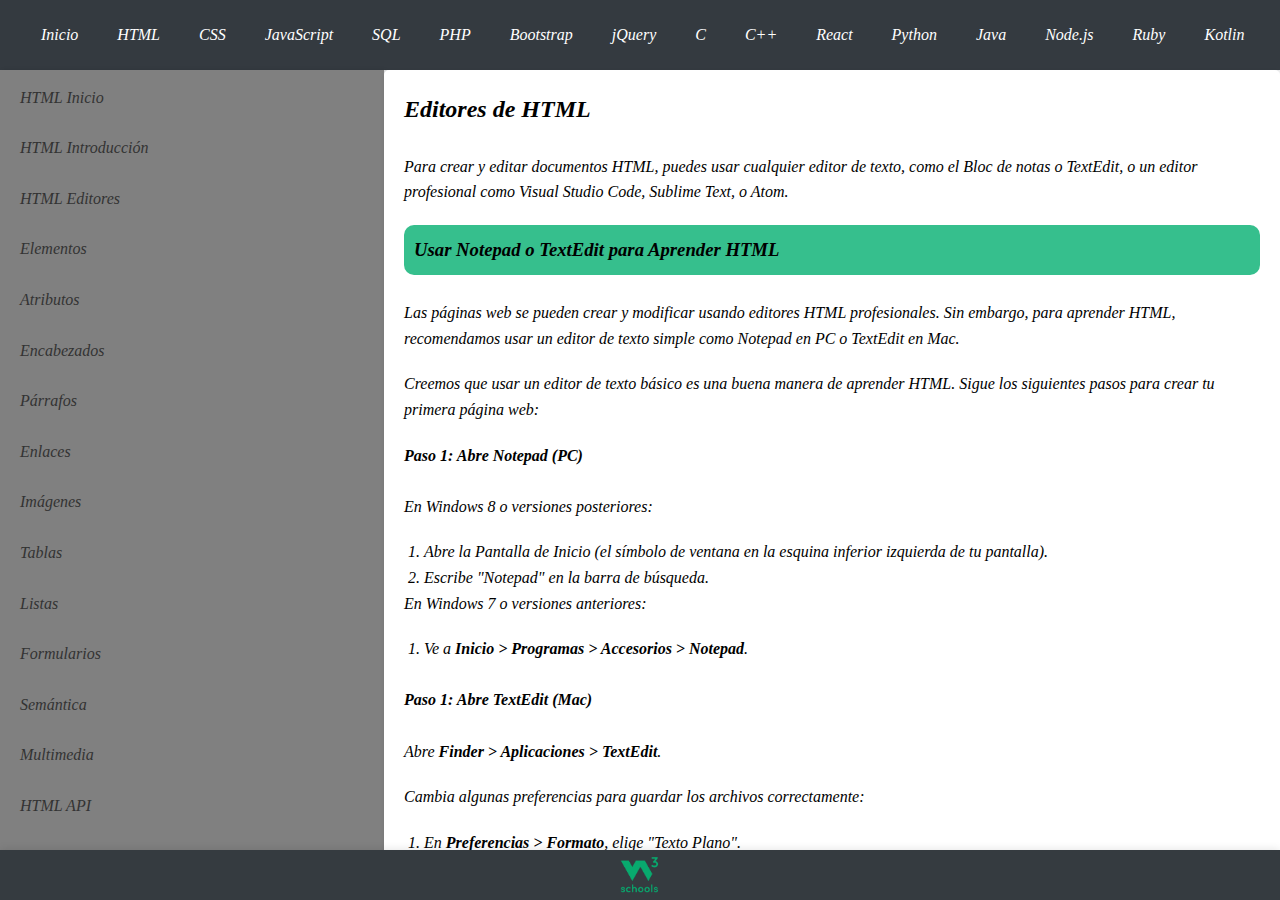
==== editores.html @ 7f907da4 "v3" ====
<!DOCTYPE html>
<html lang="es">

<head>
    <meta charset="UTF-8">
    <meta name="viewport" content="width=device-width, initial-scale=1.0">
    <title>Editores</title>
    <link rel="stylesheet" href="styles.css">
    <link rel="icon" type="image/x-icon" href="logo (1).png">

</head>

<body>
    <header>
        <div class="navbar">

            <nav>
                <ul>
                    <li><a href="index.html">Inicio</a></li>
                    <li><a href="inicio.html" class="active">HTML</a></li>
                    <li><a href="#">CSS</a></li>
                    <li><a href="#">JavaScript</a></li>
                    <li><a href="#">SQL</a></li>
                    <li><a href="#">PHP</a></li>
                    <li><a href="#">Bootstrap</a></li>
                    <li><a href="#">jQuery</a></li>
                    <li><a href="#">C</a></li>
                    <li><a href="#">C++</a></li>
                    <li><a href="#">React</a></li>
                    <li><a href="#">Python</a></li>
                    <li><a href="#">Java</a></li>
                    <li><a href="#">Node.js</a></li>
                    <li><a href="#">Ruby</a></li>
                    <li><a href="#">Kotlin</a></li>
                    <li><a href="#">Swift</a></li>
                </ul>
            </nav>
        </div>
    </header>

    <div class="container">
        <aside class="sidebar">
            <ul>
                <li><a href="inicio.html">HTML Inicio</a></li>
                <li><a href="introduccion.html">HTML Introducción</a></li>
                <li><a href="editores.html" class="active">HTML Editores</a></li>
                <li><a href="#">Elementos</a></li>
                <li><a href="#">Atributos</a></li>
                <li><a href="#">Encabezados</a></li>
                <li><a href="#">Párrafos</a></li>
                <li><a href="#">Enlaces</a></li>
                <li><a href="#">Imágenes</a></li>
                <li><a href="#">Tablas</a></li>
                <li><a href="#">Listas</a></li>
                <li><a href="#">Formularios</a></li>
                <li><a href="#">Semántica</a></li>
                <li><a href="#">Multimedia</a></li>
                <li><a href="#">HTML API</a></li>
                <li><a href="#">Canvas</a></li>
                <li><a href="#">SVG</a></li>
                <li><a href="#">Geolocalización</a></li>
                <li><a href="#">Almacenamiento Local</a></li>
                <li><a href="#">Web Workers</a></li>
            </ul>
        </aside>

        <main class="main-content">
            <h2>Editores de HTML</h2>
            <br>
            <p>Para crear y editar documentos HTML, puedes usar cualquier editor de texto, como el Bloc de notas o
                TextEdit, o un editor profesional como Visual Studio Code, Sublime Text, o Atom.</p>

            <section>
                <h3 id=Explicacion1>Usar Notepad o TextEdit para Aprender HTML</h3>
                <br>
                <p>Las páginas web se pueden crear y modificar usando editores HTML profesionales. Sin embargo, para
                    aprender HTML, recomendamos usar un editor de texto simple como Notepad en PC o TextEdit en Mac.</p>
                <p>Creemos que usar un editor de texto básico es una buena manera de aprender HTML. Sigue los siguientes
                    pasos para crear tu primera página web:</p>

                <h4>Paso 1: Abre Notepad (PC)</h4>
                <br>
                <p>En Windows 8 o versiones posteriores:</p>
                <ol>
                    <li>Abre la Pantalla de Inicio (el símbolo de ventana en la esquina inferior izquierda de tu
                        pantalla).</li>
                    <li>Escribe "Notepad" en la barra de búsqueda.</li>
                </ol>
                <br>
                <p>En Windows 7 o versiones anteriores:</p>
                <ol>
                    <li>Ve a <strong>Inicio &gt; Programas &gt; Accesorios &gt; Notepad</strong>.</li>
                    <br>
                </ol>

                <h4>Paso 1: Abre TextEdit (Mac)</h4>
                <br>
                <p>Abre <strong>Finder &gt; Aplicaciones &gt; TextEdit</strong>.</p>
                <p>Cambia algunas preferencias para guardar los archivos correctamente:</p>
                <ol>
                    <li>En <strong>Preferencias &gt; Formato</strong>, elige "Texto Plano".</li>
                    <br>
                    <li>En "Abrir y Guardar", marca la casilla que dice "Mostrar archivos HTML como código HTML en
                        lugar
                        de texto formateado".</li>
                    <br>
                </ol>
                <p>Luego abre un nuevo documento para colocar el código.</p>

                <h3 id="Explicacion1">Paso 2: Escribe un Código HTML Básico</h3>
                <br>
                <p>Escribe o copia el siguiente código HTML en Notepad o TextEdit:</p>
                <center>
                    <img id="imagen1" src="Foto5.png" alt="Código HTML Básico" width="850">
                </center>
                <br>
                <center>
                    <img id="imagen1" src="Foto6.png" alt="1" width="450">
                </center>
                <br>


                <h3 id="Explicacion1">Paso 3: Guarda la Página HTML</h3>
                <br>
                <p>Guarda el archivo en tu computadora. Selecciona <strong>Archivo &gt; Guardar como</strong> en el
                    menú
                    de Notepad o TextEdit.</p>
                <br>
                <p>Nombralo "index.htm" y selecciona la codificación UTF-8 (que es la codificación preferida para
                    archivos HTML).</p>
                <br>
                <p><strong>Consejo:</strong> Puedes usar la extensión .htm o .html para el archivo; no hay
                    diferencia,
                    depende de ti.</p>
                <br>
                <center>
                    <img id="imagen1" src="Foto7.png" alt="Código HTML Básico" width="600">
                </center>
                <br>
                <br>
                <h3 id="Explicacion1">Paso 4: Visualiza la Página HTML en tu Navegador</h3>
                <br>
                <p>Abre el archivo HTML guardado en tu navegador favorito (haz doble clic en el archivo, o haz clic
                    derecho y elige "Abrir con").</p>
                <br>
                <p>El resultado se verá algo así:</p>
                <br>
                <center>
                    <img id="imagen1" src="Foto8.png" alt="Código HTML Básico" width="600">
                </center>
                <br>
                <br>
                <h3 id="Explicacion1">Editor en Línea de W3Schools - "Prueba tú Mismo"</h3>
                <br>
                <p>Con nuestro editor en línea gratuito, puedes editar el código HTML y ver el resultado en tu
                    navegador.</p>
                <center>
                    <img id="imagen" src="Foto1.png" alt="Código HTML Básico" width="700">
                </center>
                <br>
                <p>Es una herramienta perfecta cuando quieres probar código rápidamente. También tiene codisficación
                    de
                    colores y la posibilidad de guardar y compartir el código con otros.</p>
                <a href="https://www.w3schools.com/html/tryit.asp?filename=tryhtml_intro" class="btn"
                    target="_blank">Probar el Editor en Línea</a>
            </section>
        </main>
    </div>
    <footer class="footer">
        <div class="container">
            <img id="logo" src="logo.png" alt="">
        </div>
    </footer>
</body>

</html>
---- styles.css ----
* {
    margin: 0;
    padding: 0;
    box-sizing: border-box;
    font-family: 'Bookman Old Style', serif; /* Aplica la misma fuente a todos */
    font-style: italic; /* Aplica cursiva */
}

body {
    line-height: 1.6;
    background-color: #f8f9fa;
    overflow-x: hidden;
    margin: 0;
}

.header {
    background: #36BF8D;
    color: #fff;
    padding: 1rem 0;
    text-align: center;
    position: fixed;
    width: 100%;
    top: 0;
    z-index: 1000;
}

.logo img {
    width: 40px;
}

.navbar {
    background-color: #343a40;
    padding: 10px 20px;
    box-shadow: 0 2px 4px rgba(0, 0, 0, 0.1);
    overflow-x: auto;
    white-space: nowrap;
    -ms-overflow-style: none;
    scrollbar-width: none;
}

nav ul {
    list-style: none;
    display: inline-flex;
    padding: 0;
}

nav ul li {
    margin-left: 3px;
}

nav ul li a {
    text-decoration: none;
    color: #fff;
    font-size: 16px;
    padding: 12px 18px;
    display: block;
    transition: all 0.3s ease;
}

nav ul li a:hover {
    background-color: #36BF8D;
    color: white;
    border-radius: 5px;
}

.container {
    display: flex;
    justify-content: center;
    align-items: flex-start;
    margin-top: 0px;
    max-width: auto;
}

.sidebar {
    width: 30%;
    background: gray;
    padding: 5px;
    box-shadow: 2px 0 4px rgba(0, 0, 0, 0.1);
    overflow-y: auto;
    max-height: calc(100vh - 100px);
}

.sidebar ul {
    list-style: none;
    padding: 0;
    margin: 0;
}

.sidebar ul li {
    margin-bottom: 5px;
}

.sidebar ul li a {
    text-decoration: none;
    color: #333;
    padding: 10px 15px;
    display: block;
    font-size: 16px;
    transition: all 0.3s ease;
}

.sidebar ul li a:hover {
    background-color: #36BF8D;
    color: white;
    border-radius: 5px;
}

.main-content {
    flex: 1;
    padding: 20px;
    background-color: #fff;
    border-radius: 5px;
    box-shadow: 0 2px 4px rgba(0, 0, 0, 0.1);
    overflow-y: auto;
    max-height: calc(100vh - 100px);
}

.main-content h1 {
    margin-bottom: 20px;
}

.main-content p {
    margin-bottom: 20px;
}

.btn {
    display: inline-block;
    background: #36BF8D;
    color: black;
    padding: 10px 20px;
    text-decoration: none;
    border-radius: 5px;
    transition: background-color 0.3s ease;
}

.btn:hover {
    background: #36BF8D;
}

.footer {
    background: #353B40;
    color: #fff;
    text-align: center;
    padding: auto;
    position: fixed;
    width: 100%;
    bottom: 0;
    box-shadow: 0px -1px 8px rgba(0, 0, 0, 0.1);
}

.footer p {
    margin-bottom: 20px;
    font-size: 16px;
}

.footer a {
    color: #36BF8D;
    text-decoration: none;
    transition: color 0.3s ease;
}

.footer a:hover {
    color: #36BF8D;
}

.footer .social-icons {
    margin-top: 20px;
}

.footer .social-icons a {
    display: inline-block;
    margin: 0 10px;
    font-size: 24px;
    color: #fff;
    transition: transform 0.3s ease;
}

.footer .social-icons a:hover {
    transform: translateY(-5px);
}

#logo {
    width: 50px;
    height: auto;
}

#imagen {
    border-radius: 5px;
    width: 80%;
    height: auto;
    border: 2px solid #36BF8D;
}

#imagen1 {
    border-radius: 5px;
    width: 50%;
    height: auto;
    border: 2px solid #36BF8D;
}

#Explicacion {
    text-align: center;
    background-color: #36BF8D;
    border-radius: 10px;
    padding: 10px 10px;
}

#Explicacion1 {
    text-align: left;
    text-align: justify;
    background-color: #36BF8D;
    border-radius: 10px;
    padding: 10px 10px;
}

ol {
    text-align: center;
    display: inline-block;
    text-align: justify;
    padding-left: 20px;
}

table {
    width: 100%;
    border-collapse: collapse;
    margin-top: 20px;
    font-family: Arial, sans-serif;
    border: 2px solid #36BF8D;
}

th,
td {
    border: 2px solid #36BF8D;
    text-align: left;
    padding: 8px;
}

th {
    background-color: #f2f2f2;
}

tr:nth-child(even) {
    background-color: #f9f9f9;
}

caption {
    font-size: 1.2em;
    margin-bottom: 10px;
}

#Lista {
    text-align: left;
}
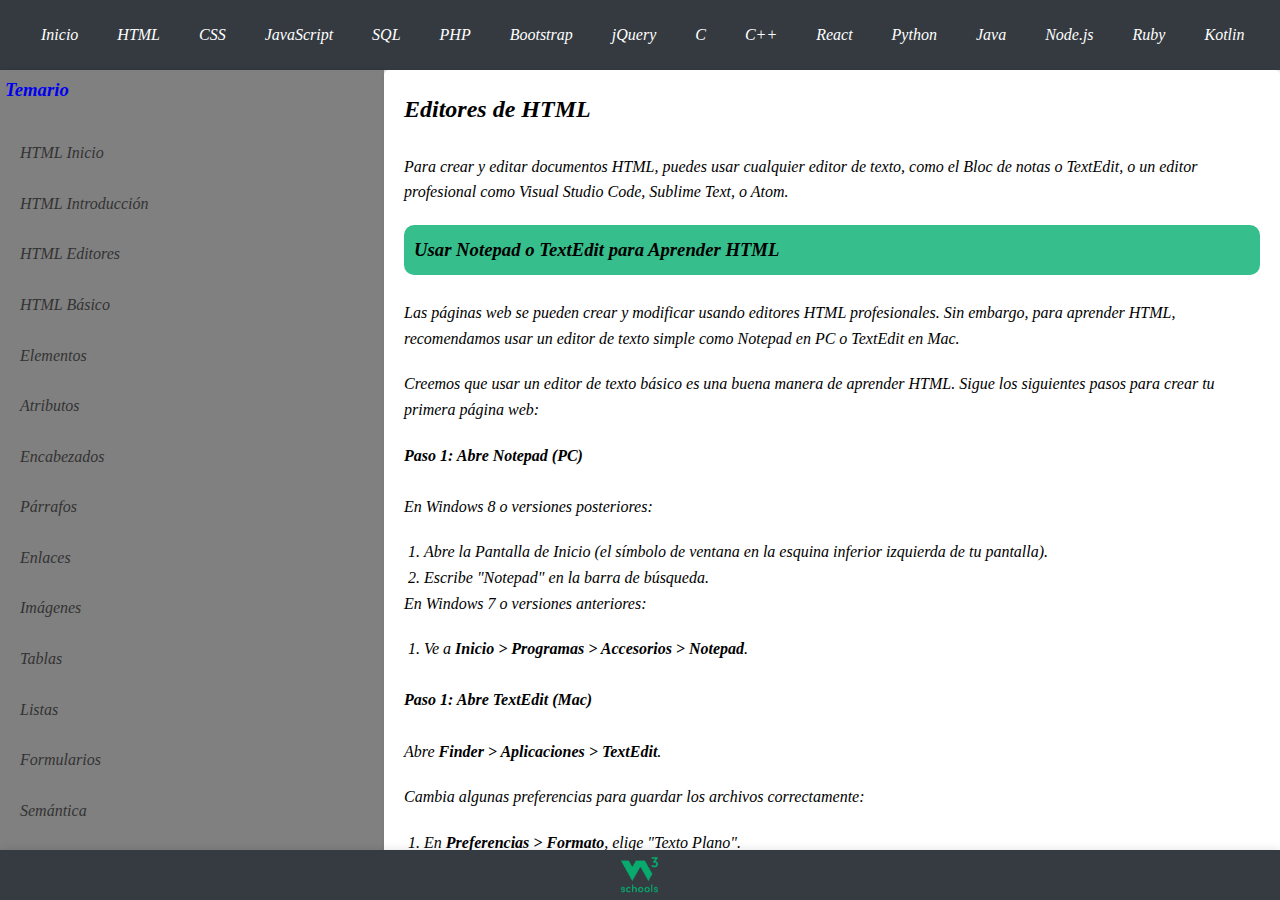
==== commit 95a3c2bf: "v4" ====
--- a/editores.html
+++ b/editores.html
@@ -41,9 +41,12 @@
     <div class="container">
         <aside class="sidebar">
             <ul>
-                <li><a href="inicio.html">HTML Inicio</a></li>
+                <h3 id="Titulos"><a href="#">Temario</a></h3>
+                <br>
+                <li><a href="inicio.html" class="active">HTML Inicio</a></li>
                 <li><a href="introduccion.html">HTML Introducción</a></li>
-                <li><a href="editores.html" class="active">HTML Editores</a></li>
+                <li><a href="editores.html">HTML Editores</a></li>
+                <li><a href="basico.html">HTML Básico</a></li>
                 <li><a href="#">Elementos</a></li>
                 <li><a href="#">Atributos</a></li>
                 <li><a href="#">Encabezados</a></li>
@@ -59,8 +62,15 @@
                 <li><a href="#">Canvas</a></li>
                 <li><a href="#">SVG</a></li>
                 <li><a href="#">Geolocalización</a></li>
-                <li><a href="#">Almacenamiento Local</a></li>
+                <li><a href=#>Almacenamiento Local</a></li>
                 <li><a href="#">Web Workers</a></li>
+                <br>
+                <h3 id="Titulos"><a href="#">Formularios Html</a></h3>
+                <br>
+                <li><a href="#">HTML Forms</a></li>
+                <li><a href="#">HTML Form Atributtes</a></li>
+                <li><a href="#">HTML Form Elements</a></li>
+                <li><a href="#">HTML Input Types</a></li>
             </ul>
         </aside>
 
--- a/styles.css
+++ b/styles.css
@@ -2,8 +2,10 @@
     margin: 0;
     padding: 0;
     box-sizing: border-box;
-    font-family: 'Bookman Old Style', serif; /* Aplica la misma fuente a todos */
-    font-style: italic; /* Aplica cursiva */
+    font-family: 'Bookman Old Style', serif;
+    /* Aplica la misma fuente a todos */
+    font-style: italic;
+    /* Aplica cursiva */
 }
 
 body {
@@ -251,3 +253,7 @@
 #Lista {
     text-align: left;
 }
+
+#Titulos a {
+    text-decoration: none;
+}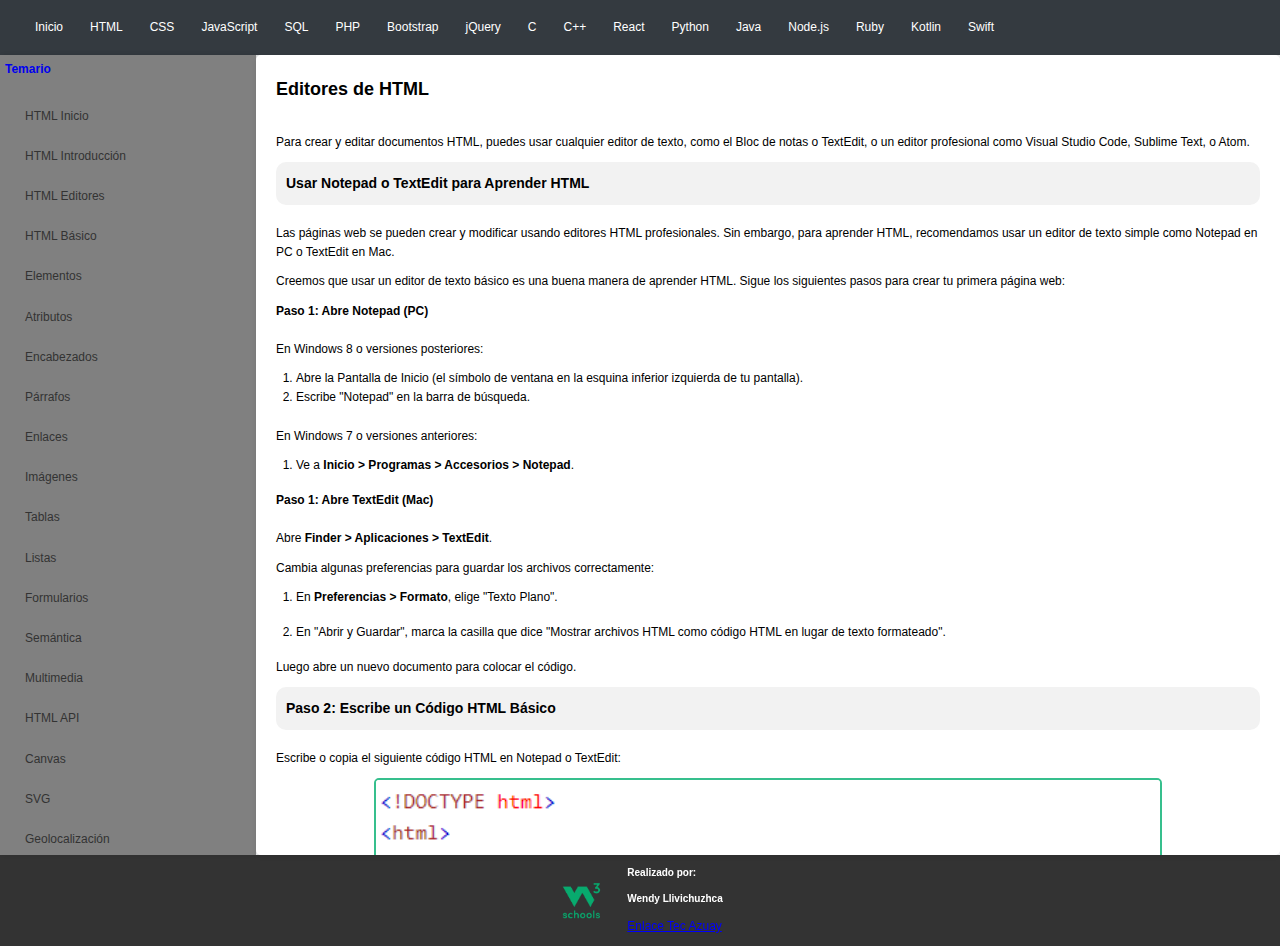
==== commit 02eda788: "v5" ====
--- a/editores.html
+++ b/editores.html
@@ -75,7 +75,7 @@
         </aside>
 
         <main class="main-content">
-            <h2>Editores de HTML</h2>
+            <h1>Editores de HTML</h1>
             <br>
             <p>Para crear y editar documentos HTML, puedes usar cualquier editor de texto, como el Bloc de notas o
                 TextEdit, o un editor profesional como Visual Studio Code, Sublime Text, o Atom.</p>
@@ -121,11 +121,11 @@
                 <br>
                 <p>Escribe o copia el siguiente código HTML en Notepad o TextEdit:</p>
                 <center>
-                    <img id="imagen1" src="Foto5.png" alt="Código HTML Básico" width="850">
+                    <img id="imagen" src="Foto5.png" alt="Código HTML Básico" width="850">
                 </center>
                 <br>
                 <center>
-                    <img id="imagen1" src="Foto6.png" alt="1" width="450">
+                    <img id="imagen" src="Foto6.png" alt="1" width="450">
                 </center>
                 <br>
 
@@ -144,7 +144,7 @@
                     depende de ti.</p>
                 <br>
                 <center>
-                    <img id="imagen1" src="Foto7.png" alt="Código HTML Básico" width="600">
+                    <img id="imagen" src="Foto7.png" alt="Código HTML Básico" width="600">
                 </center>
                 <br>
                 <br>
@@ -156,7 +156,7 @@
                 <p>El resultado se verá algo así:</p>
                 <br>
                 <center>
-                    <img id="imagen1" src="Foto8.png" alt="Código HTML Básico" width="600">
+                    <img id="imagen" src="Foto8.png" alt="Código HTML Básico" width="600">
                 </center>
                 <br>
                 <br>
@@ -178,7 +178,12 @@
     </div>
     <footer class="footer">
         <div class="container">
-            <img id="logo" src="logo.png" alt="">
+            <img id="logo" src="logo.png" alt="Logo">
+            <div class="info">
+                <h5>Realizado por:</h5>
+                <h5>Wendy Llivichuzhca</h5>
+                <a href="https://eduv.tecazuay.edu.ec">Enlace Tec Azuay</a>
+            </div>
         </div>
     </footer>
 </body>
--- a/styles.css
+++ b/styles.css
@@ -2,10 +2,8 @@
     margin: 0;
     padding: 0;
     box-sizing: border-box;
-    font-family: 'Bookman Old Style', serif;
-    /* Aplica la misma fuente a todos */
-    font-style: italic;
-    /* Aplica cursiva */
+    font-family: Arial, Helvetica, sans-serif;
+    font-size: 12px;
 }
 
 body {
@@ -40,26 +38,26 @@
     scrollbar-width: none;
 }
 
-nav ul {
+.navbar nav ul {
     list-style: none;
     display: inline-flex;
     padding: 0;
 }
 
-nav ul li {
+.navbar nav ul li {
     margin-left: 3px;
 }
 
-nav ul li a {
+.navbar nav ul li a {
     text-decoration: none;
     color: #fff;
-    font-size: 16px;
-    padding: 12px 18px;
+    font-size: 12px;
+    padding: 8px 12px;
     display: block;
     transition: all 0.3s ease;
 }
 
-nav ul li a:hover {
+.navbar nav ul li a:hover {
     background-color: #36BF8D;
     color: white;
     border-radius: 5px;
@@ -74,18 +72,20 @@
 }
 
 .sidebar {
-    width: 30%;
+    width: 20%;
     background: gray;
     padding: 5px;
     box-shadow: 2px 0 4px rgba(0, 0, 0, 0.1);
     overflow-y: auto;
     max-height: calc(100vh - 100px);
+
 }
 
 .sidebar ul {
     list-style: none;
     padding: 0;
     margin: 0;
+
 }
 
 .sidebar ul li {
@@ -95,9 +95,9 @@
 .sidebar ul li a {
     text-decoration: none;
     color: #333;
-    padding: 10px 15px;
+    padding: 8px 20px;
     display: block;
-    font-size: 16px;
+    font-size: 12px;
     transition: all 0.3s ease;
 }
 
@@ -115,24 +115,27 @@
     box-shadow: 0 2px 4px rgba(0, 0, 0, 0.1);
     overflow-y: auto;
     max-height: calc(100vh - 100px);
+    font-size: 12px;
 }
 
 .main-content h1 {
-    margin-bottom: 20px;
+    margin-bottom: 10px;
+    font-size: 18px;
 }
 
 .main-content p {
-    margin-bottom: 20px;
+    margin-bottom: 10px;
 }
 
 .btn {
     display: inline-block;
     background: #36BF8D;
     color: black;
-    padding: 10px 20px;
+    padding: 8px 12px;
     text-decoration: none;
     border-radius: 5px;
     transition: background-color 0.3s ease;
+    font-size: 10px;
 }
 
 .btn:hover {
@@ -140,45 +143,45 @@
 }
 
 .footer {
-    background: #353B40;
-    color: #fff;
+    background-color: #333;
+    color: white;
+    padding: 5px 0;
     text-align: center;
-    padding: auto;
-    position: fixed;
-    width: 100%;
-    bottom: 0;
-    box-shadow: 0px -1px 8px rgba(0, 0, 0, 0.1);
-}
-
-.footer p {
-    margin-bottom: 20px;
-    font-size: 16px;
+    font-size: 10px;
+}
+
+.footer .container {
+    display: flex;
+    justify-content: center;
+    align-items: center;
+    gap: 20px;
+    max-width: 1200px;
+    /* Corregido: era 1200spx */
+    margin: 0 auto;
+    padding: 0 20px;
+}
+
+.footer .info {
+    display: flex;
+    flex-direction: column;
+    align-items: flex-start;
+}
+
+.footer h5 {
+    margin: 5px 0;
+    font-family: Arial, Helvetica, sans-serif;
+    font-size: 10px;
 }
 
 .footer a {
-    color: #36BF8D;
-    text-decoration: none;
-    transition: color 0.3s ease;
+    color: blue;
+    text-decoration: underline;
+    margin: 5px 0;
 }
 
 .footer a:hover {
-    color: #36BF8D;
-}
-
-.footer .social-icons {
-    margin-top: 20px;
-}
-
-.footer .social-icons a {
-    display: inline-block;
-    margin: 0 10px;
-    font-size: 24px;
-    color: #fff;
-    transition: transform 0.3s ease;
-}
-
-.footer .social-icons a:hover {
-    transform: translateY(-5px);
+    text-decoration: underline;
+
 }
 
 #logo {
@@ -193,48 +196,33 @@
     border: 2px solid #36BF8D;
 }
 
-#imagen1 {
-    border-radius: 5px;
-    width: 50%;
-    height: auto;
-    border: 2px solid #36BF8D;
-}
-
-#Explicacion {
-    text-align: center;
-    background-color: #36BF8D;
+#Explicacion1 {
+    text-align: justify;
+    background-color: #f2f2f2;
     border-radius: 10px;
-    padding: 10px 10px;
-}
-
-#Explicacion1 {
-    text-align: left;
-    text-align: justify;
-    background-color: #36BF8D;
-    border-radius: 10px;
-    padding: 10px 10px;
+    padding: 10px;
+    font-size: 14px;
 }
 
 ol {
-    text-align: center;
-    display: inline-block;
     text-align: justify;
     padding-left: 20px;
+    font-size: 10px;
 }
 
 table {
     width: 100%;
     border-collapse: collapse;
     margin-top: 20px;
-    font-family: Arial, sans-serif;
     border: 2px solid #36BF8D;
+    font-size: 10px;
 }
 
 th,
 td {
     border: 2px solid #36BF8D;
     text-align: left;
-    padding: 8px;
+    padding: 4px 8px;
 }
 
 th {
@@ -248,12 +236,15 @@
 caption {
     font-size: 1.2em;
     margin-bottom: 10px;
+    font-size: 10px;
 }
 
 #Lista {
     text-align: left;
+    font-size: 10px;
 }
 
 #Titulos a {
     text-decoration: none;
+    font-size: 12px;
 }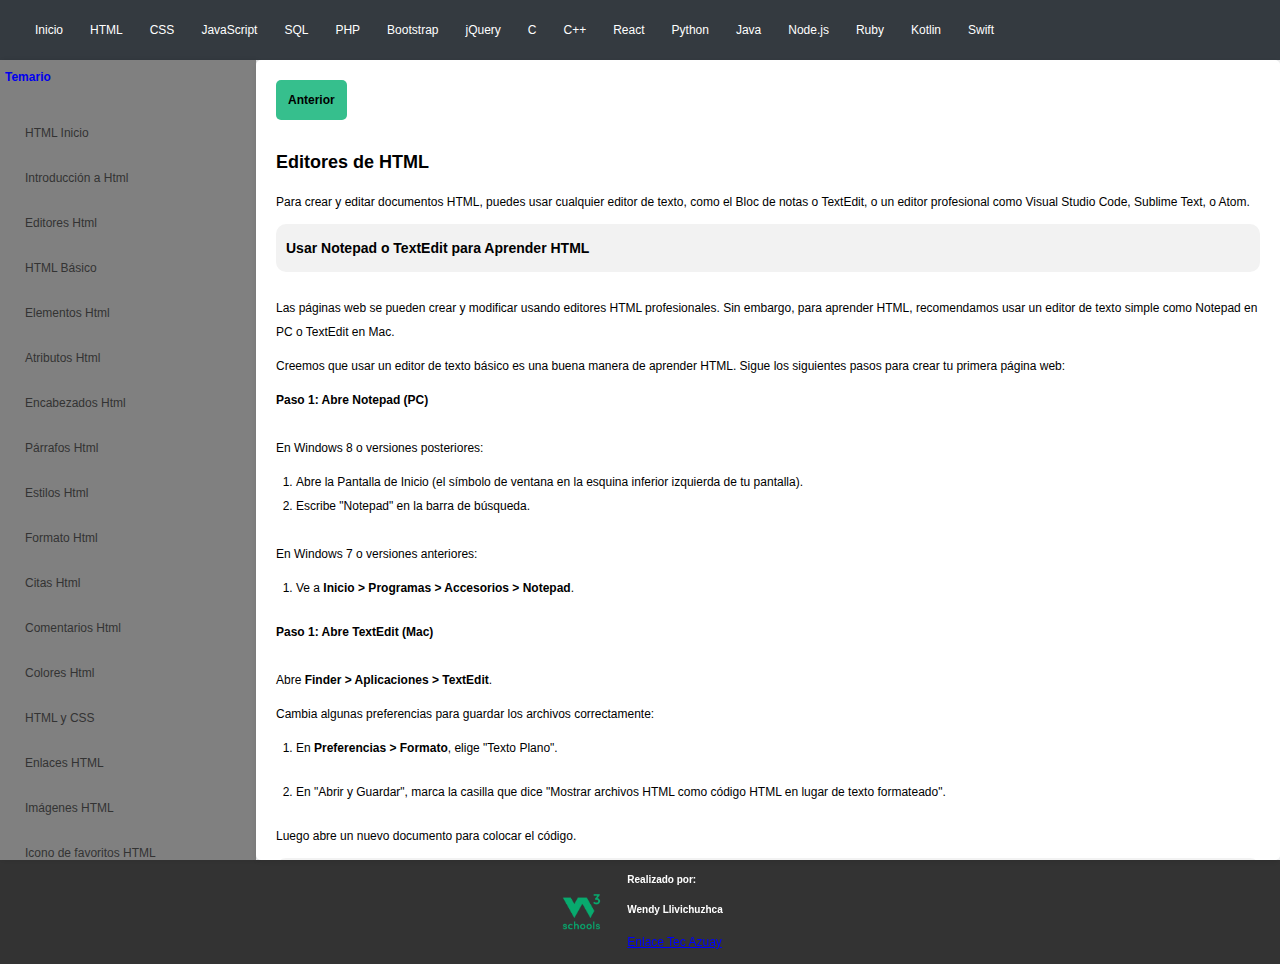
==== commit 5b1b1786: "v7" ====
--- a/editores.html
+++ b/editores.html
@@ -44,39 +44,61 @@
                 <h3 id="Titulos"><a href="#">Temario</a></h3>
                 <br>
                 <li><a href="inicio.html" class="active">HTML Inicio</a></li>
-                <li><a href="introduccion.html">HTML Introducción</a></li>
-                <li><a href="editores.html">HTML Editores</a></li>
+                <li><a href="introduccion.html">Introducción a Html</a></li>
+                <li><a href="editores.html">Editores Html</a></li>
                 <li><a href="basico.html">HTML Básico</a></li>
-                <li><a href="#">Elementos</a></li>
-                <li><a href="#">Atributos</a></li>
-                <li><a href="#">Encabezados</a></li>
-                <li><a href="#">Párrafos</a></li>
-                <li><a href="#">Enlaces</a></li>
-                <li><a href="#">Imágenes</a></li>
-                <li><a href="#">Tablas</a></li>
-                <li><a href="#">Listas</a></li>
-                <li><a href="#">Formularios</a></li>
-                <li><a href="#">Semántica</a></li>
-                <li><a href="#">Multimedia</a></li>
-                <li><a href="#">HTML API</a></li>
-                <li><a href="#">Canvas</a></li>
-                <li><a href="#">SVG</a></li>
-                <li><a href="#">Geolocalización</a></li>
-                <li><a href=#>Almacenamiento Local</a></li>
-                <li><a href="#">Web Workers</a></li>
+                <li><a href="elementos.html">Elementos Html</a></li>
+                <li><a href="atributos.html">Atributos Html</a></li>
+                <li><a href="encabezados.html">Encabezados Html</a></li>
+                <li><a href="parrafos.html">Párrafos Html</a></li>
+                <li><a href="estilos.hmtl">Estilos Html</a></li>
+                <li><a href="formato.html">Formato Html</a></li>
+                <li><a href="citas.html">Citas Html</a></li>
+                <li><a href="comentarios.html">Comentarios Html</a></li>
+                <li><a href="colores.html">Colores Html</a></li>
+                <li><a href="#">HTML y CSS</a></li>
+                <li><a href="#">Enlaces HTML</a></li>
+                <li><a href="#">Imágenes HTML</a></li>
+                <li><a href="#">Icono de favoritos HTML</a></li>
+                <li><a href="#">Título de la página HTML</a></li>
+                <li><a href="#">Tablas HTML</a></li>
+                <li><a href="#">Listas HTML</a></li>
+                <li><a href="#">Bloque HTML y en línea</a></li>
+                <li><a href="#">División HTML</a></li>
+                <li><a href="#">Clases HTML</a></li>
+                <li><a href="#">Identificación HTML</a></li>
+                <li><a href="#">Marcos flotantes HTML</a></li>
+                <li><a href="#">JavaScript HTML</a></li>
+                <li><a href="#">Rutas de archivos HTML</a></li>
+                <li><a href="#">Cabeza HTML</a></li>
+                <li><a href="#">Diseño HTML</a></li>
+                <li><a href="#">Responsivo HTML</a></li>
+                <li><a href="#">Código de computadora HTML</a></li>
+                <li><a href="#">Semántica HTML</a></li>
+                <li><a href="#">Guía de estilo HTML</a></li>
+                <li><a href="#">Entidades HTML</a></li>
+                <li><a href="#">Símbolos HTML</a></li>
+                <li><a href="#">Emojis HTML</a></li>
+                <li><a href="#">Juegos de caracteres HTML</a></li>
+                <li><a href="#">Codificación de URL HTML</a></li>
+                <li><a href="#">HTML frente a XHTML</a></li>
                 <br>
                 <h3 id="Titulos"><a href="#">Formularios Html</a></h3>
                 <br>
-                <li><a href="#">HTML Forms</a></li>
-                <li><a href="#">HTML Form Atributtes</a></li>
-                <li><a href="#">HTML Form Elements</a></li>
-                <li><a href="#">HTML Input Types</a></li>
+                <li><a href="forms.html">HTML Forms</a></li>
+                <li><a href="atributes.html">HTML Form Atributtes</a></li>
+                <li><a href="elements.html">HTML Form Elements</a></li>
+                <li><a href="types.html">HTML Input Types</a></li>
             </ul>
         </aside>
 
         <main class="main-content">
+            <a href="introduccion.html" class="btn">
+                <h3>Anterior</h3>
+            </a>
+            <br>
+            <br>
             <h1>Editores de HTML</h1>
-            <br>
             <p>Para crear y editar documentos HTML, puedes usar cualquier editor de texto, como el Bloc de notas o
                 TextEdit, o un editor profesional como Visual Studio Code, Sublime Text, o Atom.</p>
 
@@ -174,6 +196,12 @@
                 <a href="https://www.w3schools.com/html/tryit.asp?filename=tryhtml_intro" class="btn"
                     target="_blank">Probar el Editor en Línea</a>
             </section>
+            <br>
+            <br>
+            <a href="basico.html" class="btn">
+                <h3>Próximo</h3>
+            </a>
+
         </main>
     </div>
     <footer class="footer">
--- a/styles.css
+++ b/styles.css
@@ -7,7 +7,7 @@
 }
 
 body {
-    line-height: 1.6;
+    line-height: 2.0;
     background-color: #f8f9fa;
     overflow-x: hidden;
     margin: 0;
@@ -78,14 +78,12 @@
     box-shadow: 2px 0 4px rgba(0, 0, 0, 0.1);
     overflow-y: auto;
     max-height: calc(100vh - 100px);
-
 }
 
 .sidebar ul {
     list-style: none;
     padding: 0;
     margin: 0;
-
 }
 
 .sidebar ul li {
@@ -156,7 +154,6 @@
     align-items: center;
     gap: 20px;
     max-width: 1200px;
-    /* Corregido: era 1200spx */
     margin: 0 auto;
     padding: 0 20px;
 }
@@ -181,7 +178,6 @@
 
 .footer a:hover {
     text-decoration: underline;
-
 }
 
 #logo {
@@ -190,8 +186,8 @@
 }
 
 #imagen {
-    border-radius: 5px;
-    width: 80%;
+    border-radius: 10px;
+    width: 60%;
     height: auto;
     border: 2px solid #36BF8D;
 }
@@ -211,7 +207,7 @@
 }
 
 table {
-    width: 100%;
+    width: 50%;
     border-collapse: collapse;
     margin-top: 20px;
     border: 2px solid #36BF8D;
@@ -247,4 +243,137 @@
 #Titulos a {
     text-decoration: none;
     font-size: 12px;
-}+}
+
+.exercise {
+    background-color: #f3f4f5;
+    color: #000;
+    padding: 20px;
+    border-radius: 10px;
+}
+
+.exercise pre {
+    background-color: #e2e4e6;
+    padding: 10px;
+    border-radius: 5px;
+}
+
+.nota {
+    border: 2px solid black;
+    background-color: yellow;
+    padding: 10px;
+    display: inline-block;
+    font-family: Arial, sans-serif;
+}
+
+.exercise-section {
+    background-color: #212529;
+    padding: 20px;
+    border-radius: 8px;
+    color: #fff;
+    margin-top: 20px;
+}
+
+.exercise-section h2 {
+    font-size: 20px;
+    margin-bottom: 20px;
+    text-align: center;
+}
+
+.code-box {
+    background-color: #e9ecef;
+    padding: 10px;
+    display: flex;
+    align-items: center;
+    border-radius: 4px;
+    margin-bottom: 20px;
+    gap: 4px; /* Añadir espacio entre los elementos de código */
+}
+
+code {
+    font-family: monospace;
+    font-size: 16px;
+}
+
+input[type="text"] {
+    margin-left: 10px;
+    border: none;
+    background-color: #fff;
+    padding: 5px;
+    border-radius: 4px;
+    width: 60px; /* Ajustar el ancho */
+    text-align: center;
+    font-family: monospace;
+    font-size: 16px;
+}
+
+.submit-button {
+    background-color: #36BF8D;
+    color: #fff;
+    border: none;
+    padding: 10px 20px;
+    border-radius: 4px;
+    cursor: pointer;
+    display: block;
+    margin: 0 auto;
+    font-size: 16px;
+}
+
+.submit-button:hover {
+    background-color: #2ca47d;
+}
+
+.exercise-section a {
+    display: block;
+    text-align: center;
+    color: #36BF8D;
+    text-decoration: none;
+    margin-top: 20px;
+    font-size: 12px; /* Ajustar tamaño de fuente si es necesario */
+}
+
+.exercise-section a:hover {
+    text-decoration: underline;
+}
+
+/* Estilos adicionales */
+table {
+    width: 60%; /* Ajusté el ancho de la tabla */
+    border-collapse: collapse;
+    margin-top: 20px;
+    border: 2px solid #36BF8D;
+    font-size: 12px; /* Ajusté el tamaño de fuente de la tabla */
+}
+
+th, td {
+    border: 2px solid #36BF8D;
+    text-align: left;
+    padding: 8px; /* Ajusté el padding de celdas */
+}
+
+th {
+    background-color: #f2f2f2;
+}
+
+tr:nth-child(even) {
+    background-color: #f9f9f9;
+}
+
+.nota {
+    border: 1px solid black;
+    background-color: rgb(231, 231, 151);
+    padding: 10px;
+    display: inline-block;
+    margin-top: 20px;
+    font-family: Arial, sans-serif;
+    font-size: 14px;
+}
+
+.nota a {
+    color: blue;
+    text-decoration: underline;
+}
+
+.nota a:hover {
+    text-decoration: underline;
+}
